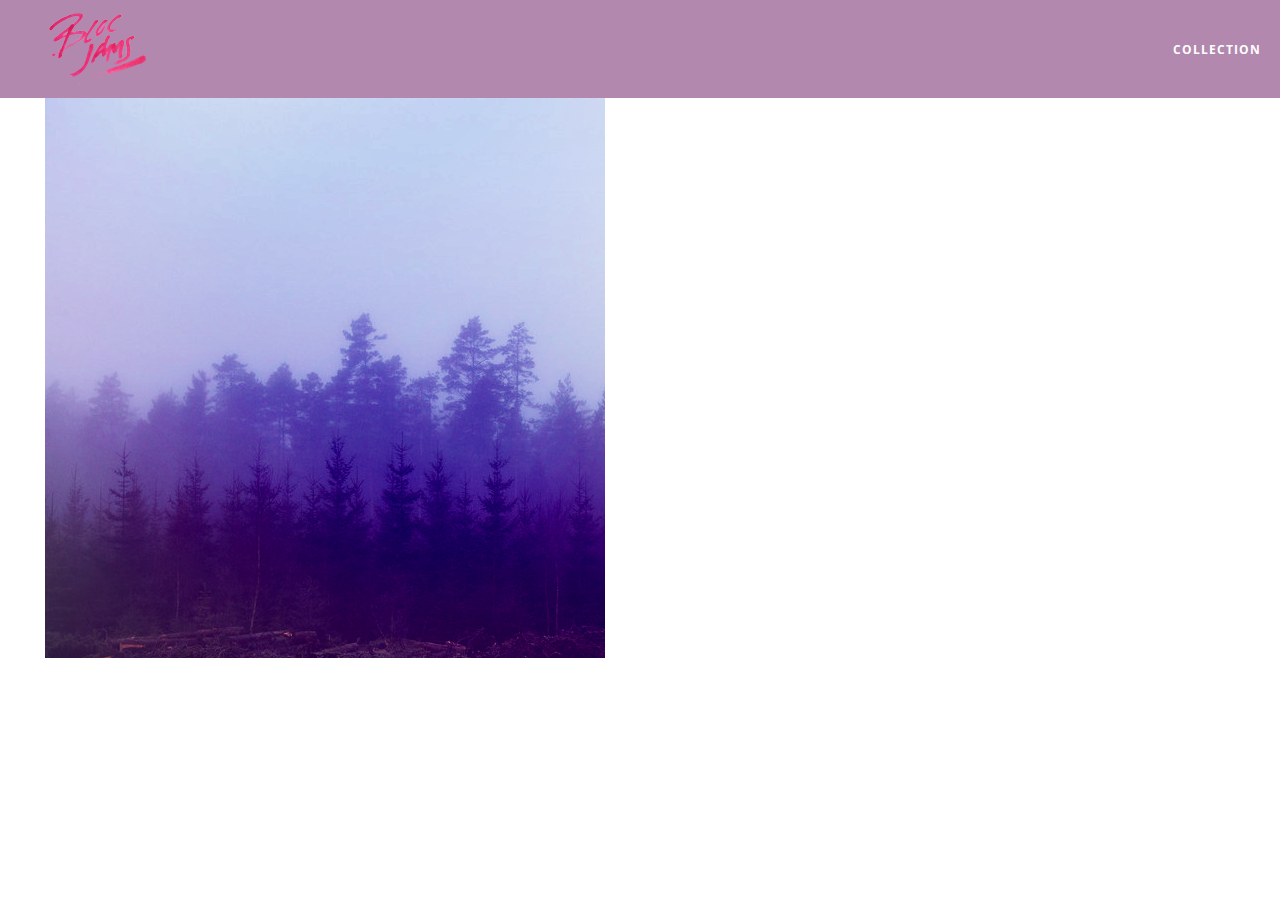
==== album.html @ e526a390 "assignment-25 completed but not working" ====
<!DOCTYPE html>
<html>
    <head>
        <title>Bloc Jams</title>
        <meta name="viewport" content="width=device-width, initial-scale=1">
        <link rel="stylesheet" type="text/css" href="http://fonts.googleapis.com/css?family=Open+Sans:400,800,600,700,300">
        <link rel="stylesheet" type="text/css" href="http://code.ionicframework.com/ionicons/2.0.1/css/ionicons.min.css">
        <link rel="stylesheet" type="text/css" href="styles/normalize.css">
        <link rel="stylesheet" type="text/css" href="styles/main.css">
        <link rel="stylesheet" type="text/css" href="styles/album.css">
    </head>
    <body class="album">
        <nav class="navbar">
            <a href="index.html" class="logo">
                <img src="assets/images/bloc_jams_logo.png" alt="bloc jams logo">
            </a>
            <div class="links-container">
                <a href="collection.html" class="navbar-link">collection</a>
            </div>
        </nav>
        
        <main class="album-view container narrow">
            <section class="clearfix">
                <div class="column half">
                    <img src="assets/images/album_covers/01.png" class="alum-cover-art">
                </div>
                <div class="album-view-details column half">    <h2 class"album-view-title">The Colors</h2>
                    <h3 class="album-view-artists">Palblo Picasso</h3>
                    <h5 class="album-view-release-info">Spanish Records</h5>
                </div>
            </section>
        </main>
        <script src="../bloc-jams/scripts/albums.js"></script>
    </body>
</html>
---- styles/main.css ----
*, *::before, *::after {
     -moz-box-sizing: border-box;
     -webkit-box-sizing: border-box;
     box-sizing: border-box;
 }

html {
    height: 100%; /* makes sure that our HTML takes up 100% of the browser window */ 
    font-size: 100%; 
}

body {
    font-family: 'Open Sans'; /*sets our font to the "open sans" typeface */ 
    color: white; /* ses the text color to white */
    min-height: 100% /* says the height of the body must be, at minimum 100% of the window */    
}

.navbar {
    position: relative;
    padding: .5rem;
    background-color: rgba(101,18,95,0.5);
    z-index: 1;
}

.navbar .logo {
    position: relative; /* positioning will be explain in a resource */ 
    left: 2rem;
     cursor: pointer;
}

.navbar .links-container {
     display: table;
     position: absolute;
     top: 0;
     right: 0;
     height: 100px;
     color: white;
     text-decoration: none;
 }

.links-container .navbar-link {
     display: table-cell;
     position: relative;
     height: 100%;
     padding-left: 1rem;
     padding-right: 1rem;
     vertical-align: middle;
     color: white;
     font-size: 0.625rem;
     letter-spacing: 0.05rem;
     font-weight: 700;
     text-transform: uppercase;
     text-decoration: none;
     cursor: pointer;
 }

 .links-container .navbar-link:hover {
     color: rgb(233,50,117);
 }
    
.container {
    margin: 0 auto;
    max-width: 64rem;
}

.container .narrow {
    max-width: 56rem;
}

@media (min-width: 640px) {
    html {font-size: 112%; }
    .column {
    float: left;
    padding-left: 1rem; 
    padding-right: 1rem;
    }
    
    .column.full {width: 100%;}
    .column.two-thirds {wdt: 66.7%;}
    .column.half {width: 50%;}
    .column.third {width: 33.3%;}
    .column.fourth {width: 25%;}
    .column.flow-opposite{float:right;}
}



@media (min-width: 1024px) {
    html {font-size: 120%; }
}


.clearfix::before,
.clearfix::after {
   content: " ";
   display: table;
}

.clearfix::after {
   clear: both;
}
---- styles/album.css ----
body.album {
    background-image: url(../assets/images/blurred_backgrounds/blur_bg_3.jpg);
    background-repeat: no-repeat;
    background-attachment: fixed;
    background-position: center center; 
    background-size: cover;
}

.album-cover-art {
    position: relative;
    left: 20%;
    margin-top: 1rem;
    width: 60%;
}

.album-view-details {
    position: relative;
    top: 1.5rem;
    padding: 1rem; 
}

.album-view details. album-view-title {
    font-weight: 300;
    font-size: 2rem;
}

.album-view-details .album-view-artist {
    font-weight: 300;
    font-size: 1.5rem; 
}

.album-view-details .album-view-release-info {
    font-weight: 300;
    font-size: 0.75;
}

.album-view-song-list {
     width: 90%;
     margin: 1.5rem auto;
     font-weight: 300;
     font-size: 0.75em;
     border-collapse: collapse;
 }

.album-view-song-item {
     height: 3rem;
     border-bottom: 1px solid rgba(255,255,255,0.5);
 }

.song-item-number {
     width: 5%;
 }

.song-item-title {
     width: 85%;
 }

.song-item-duration {
     width: 5%;
 }

@media (max-width 640px) and (min-width: 320px) {
    album-view-details {
        text-align: center;
    }
    
    .album-view-title {
        margin-top: 0;
    }
}

@media max-width: 1024px) and (min-width: 320px) {
    .album-view-song-list {
        position: relative;
        top: 1rem; 
        width: 80%;
        margin: auto; 
    }
}
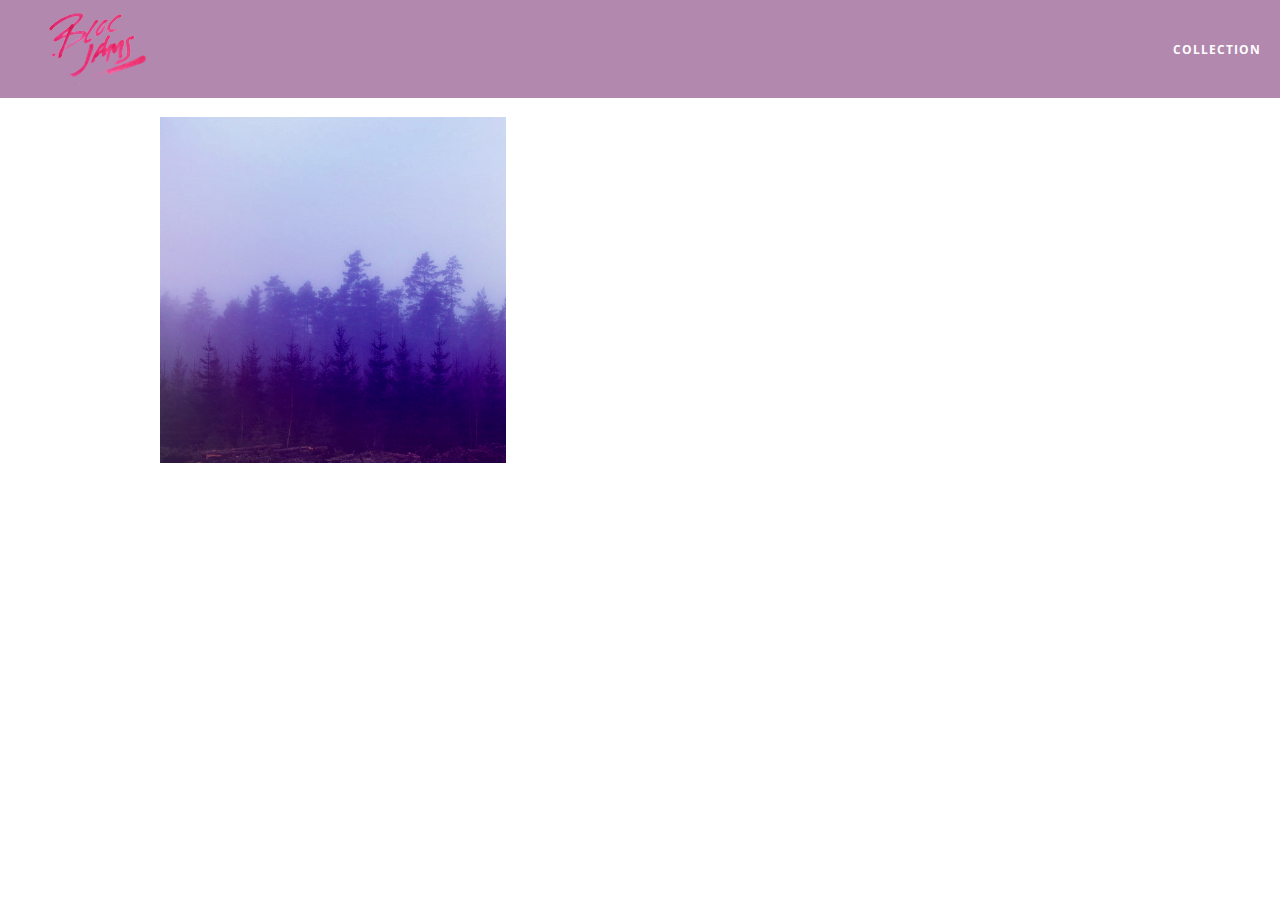
==== commit b26d479e: "Updates to Checkpoint-25" ====
--- a/album.html
+++ b/album.html
@@ -22,12 +22,16 @@
         <main class="album-view container narrow">
             <section class="clearfix">
                 <div class="column half">
-                    <img src="assets/images/album_covers/01.png" class="alum-cover-art">
+                    <img src="assets/images/album_covers/01.png" class="album-cover-art">
                 </div>
-                <div class="album-view-details column half">    <h2 class"album-view-title">The Colors</h2>
-                    <h3 class="album-view-artists">Palblo Picasso</h3>
+                <div class="album-view-details column half">    <h2 class="album-view-title">The Colors</h2>
+                    <h3 class="album-view-artist">Palblo Picasso</h3>
                     <h5 class="album-view-release-info">Spanish Records</h5>
                 </div>
+            </section>
+            <section>
+                <table class="album-view-song-list">
+                </table>
             </section>
         </main>
         <script src="../bloc-jams/scripts/albums.js"></script>
